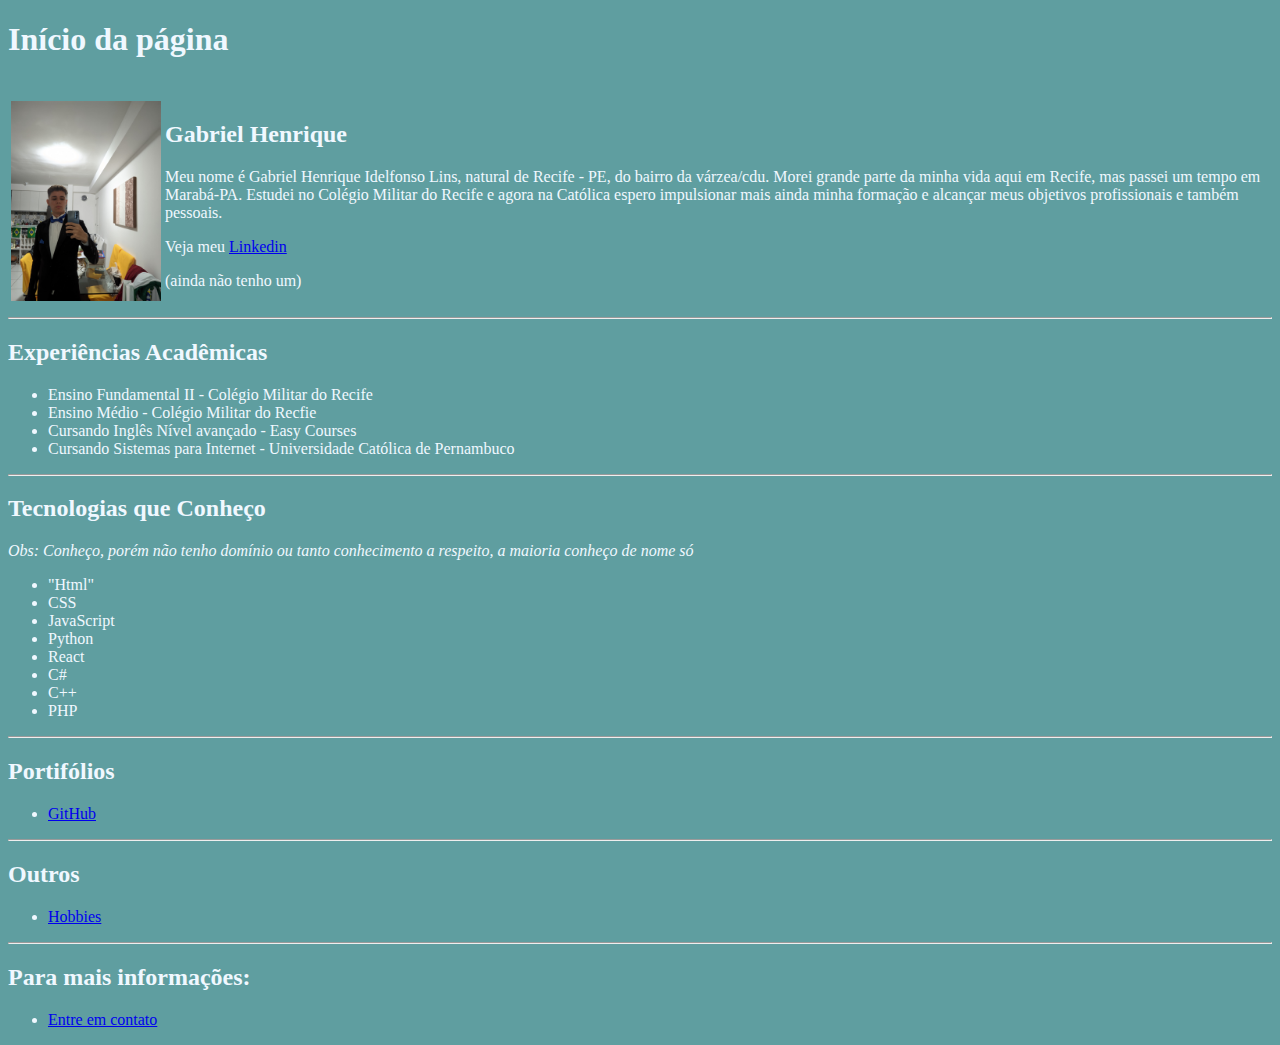
==== index.html @ 7e978d12 "Add files via upload" ====
<!DOCTYPE html>
<html lang="en">
<head>
    <meta charset="UTF-8">
    <link rel="shortcut icon" href="https://cdn-icons-png.flaticon.com/512/3106/3106807.png" type="image/x-icon">
    <title>Gabriel Henrique</title>
  
</head>
<body bgcolor="#5F9EA0" style="color:aliceblue">
<h1>Início da página</h1>
<br>
<table>
    <tr>
        <td><img src="FOTO PERFIL.jpg" widht="200" height="200"></td>
        <td> 
        <h2> Gabriel Henrique</h2>
<p> Meu nome é Gabriel Henrique Idelfonso Lins, natural de Recife - PE, do bairro da várzea/cdu. Morei grande parte da minha vida aqui em Recife, mas passei um tempo em Marabá-PA. Estudei no Colégio Militar do Recife e agora na Católica espero impulsionar mais ainda minha formação e alcançar meus objetivos profissionais e também pessoais.</p>
<p> Veja meu <a href="https://br.linkedin.com/?src=go-pa&trk=sem-ga_campid.12619604099_asid.122510712920_crid.654028510021_kw.linked_d.c_tid.kwd-103941963_n.g_mt.e_geo.1001625&mcid=6821526239111716925&cid=&gad=1&gclid=CjwKCAjw8-OhBhB5EiwADyoY1YPM6wm74ZLLiyeAYHMoUL4hJeUKdih6iVnoG7k_8U_PK1_Ea01CKRoCcG4QAvD_BwE&gclsrc=aw.ds"> Linkedin</a></p>
<p>(ainda não tenho um)</p>
    </td>
    </tr>
</table>
<hr>
<h2>Experiências Acadêmicas</h2>
<ul>
    <li>Ensino Fundamental II - Colégio Militar do Recife</li>
    <li>Ensino Médio - Colégio Militar do Recfie</li>
    <li>Cursando Inglês Nível avançado - Easy Courses</li>
    <li>Cursando Sistemas para Internet - Universidade Católica de Pernambuco</li>
</ul>
<hr>
<h2>Tecnologias que Conheço</h2>
<i><p>Obs: Conheço, porém não tenho domínio ou tanto conhecimento a respeito, a maioria conheço  de nome só</p></i>
<ul>
    <li>"Html"</li>
    <li>CSS</li>
    <li>JavaScript</li>
    <li>Python</li>
    <li>React</li>
    <li>C#</li>
    <li>C++</li>
    <li>PHP</li>
</ul>
<hr>
<h2>Portifólios</h2>
<ul>
    <li><a href="https://github.com/gabrielhilins">GitHub</a></li>
</ul>
<hr>
<h2>Outros</h2>
<ul>
    <li><a href="hobbies.html">Hobbies</a></li>
</ul>
<hr>
<h2>Para mais informações:</h2>
<ul>
    <li><a href="entre em contato.html">Entre em contato</a></li>
</ul>
</body>
</html>
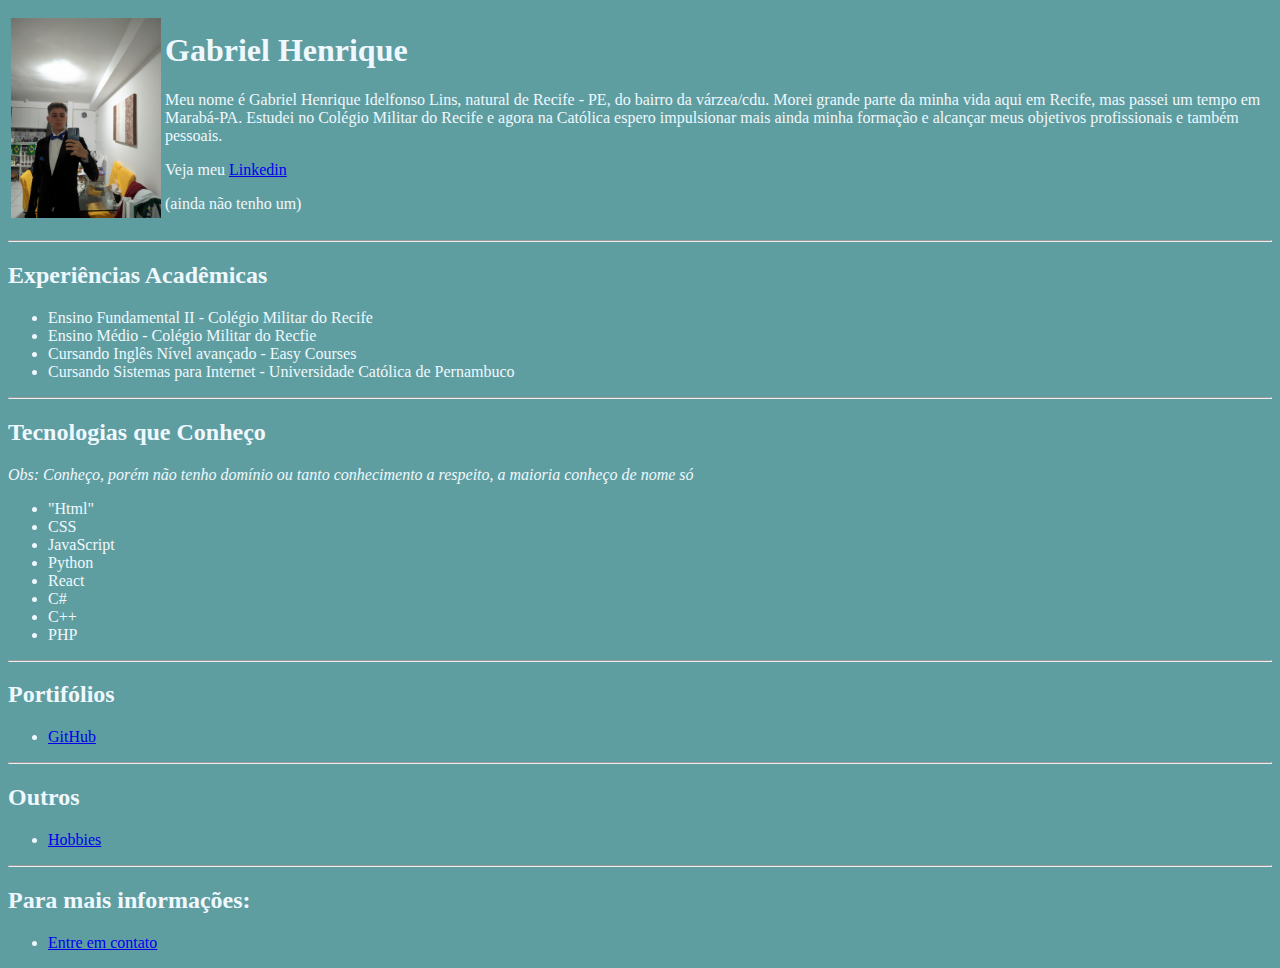
==== commit 5a2be569: "Update index.html" ====
--- a/index.html
+++ b/index.html
@@ -7,13 +7,11 @@
   
 </head>
 <body bgcolor="#5F9EA0" style="color:aliceblue">
-<h1>Início da página</h1>
-<br>
 <table>
     <tr>
         <td><img src="FOTO PERFIL.jpg" widht="200" height="200"></td>
         <td> 
-        <h2> Gabriel Henrique</h2>
+        <h1> Gabriel Henrique</h1>
 <p> Meu nome é Gabriel Henrique Idelfonso Lins, natural de Recife - PE, do bairro da várzea/cdu. Morei grande parte da minha vida aqui em Recife, mas passei um tempo em Marabá-PA. Estudei no Colégio Militar do Recife e agora na Católica espero impulsionar mais ainda minha formação e alcançar meus objetivos profissionais e também pessoais.</p>
 <p> Veja meu <a href="https://br.linkedin.com/?src=go-pa&trk=sem-ga_campid.12619604099_asid.122510712920_crid.654028510021_kw.linked_d.c_tid.kwd-103941963_n.g_mt.e_geo.1001625&mcid=6821526239111716925&cid=&gad=1&gclid=CjwKCAjw8-OhBhB5EiwADyoY1YPM6wm74ZLLiyeAYHMoUL4hJeUKdih6iVnoG7k_8U_PK1_Ea01CKRoCcG4QAvD_BwE&gclsrc=aw.ds"> Linkedin</a></p>
 <p>(ainda não tenho um)</p>
@@ -57,4 +55,4 @@
     <li><a href="entre em contato.html">Entre em contato</a></li>
 </ul>
 </body>
-</html>+</html>
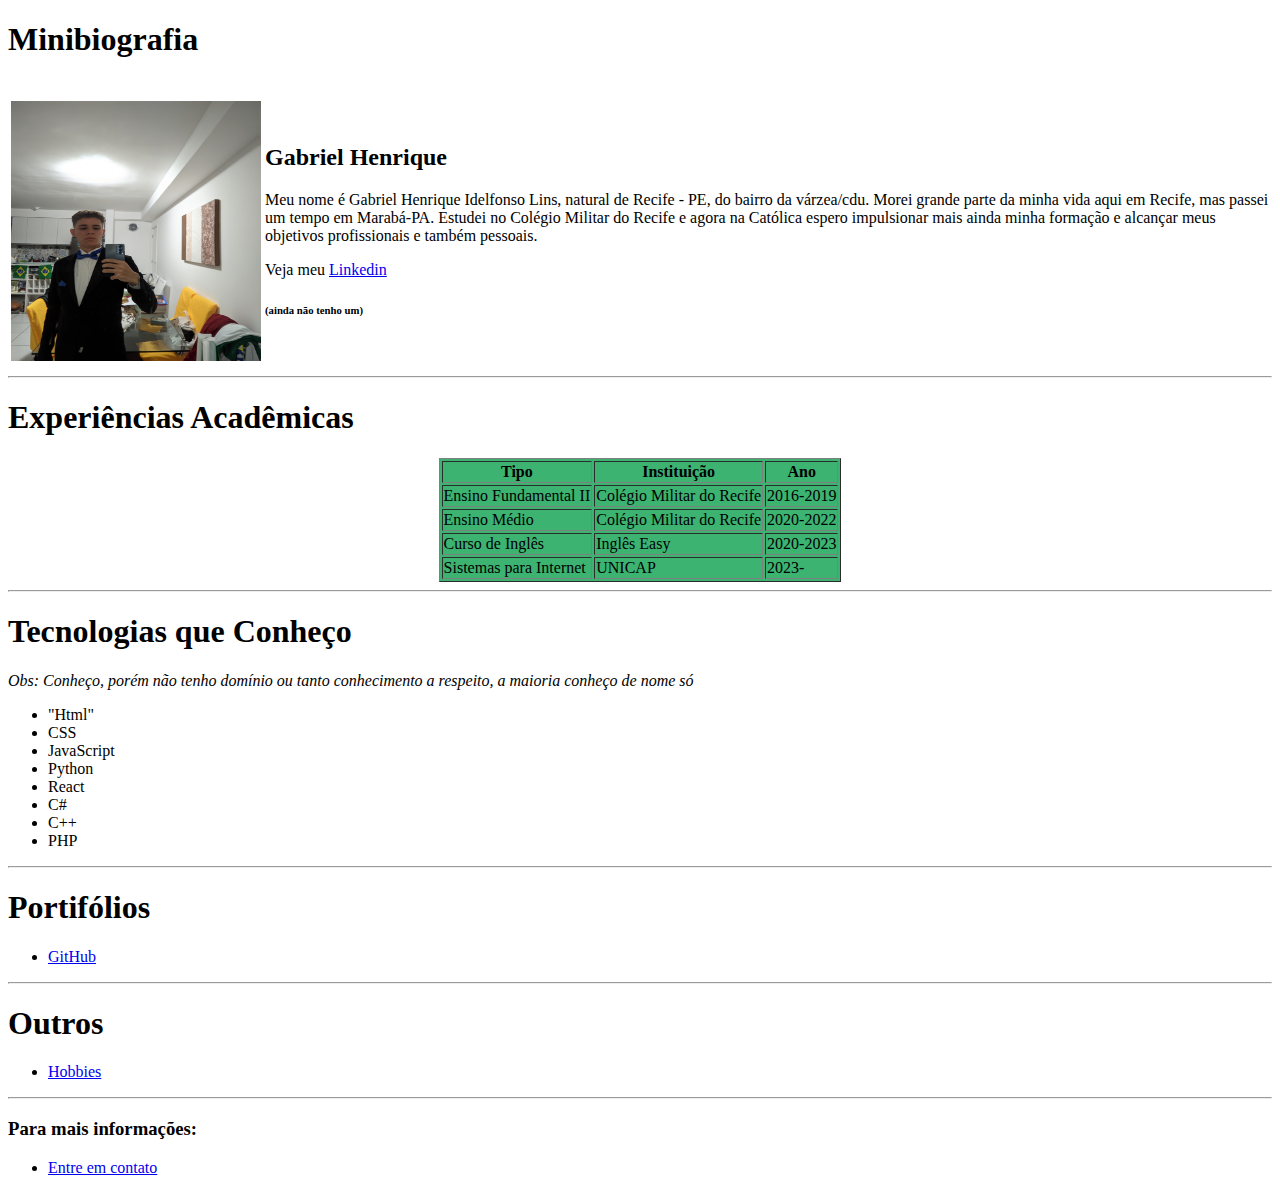
==== commit 72a9f5bd: "Update index.html" ====
--- a/index.html
+++ b/index.html
@@ -6,28 +6,54 @@
     <title>Gabriel Henrique</title>
   
 </head>
-<body bgcolor="#5F9EA0" style="color:aliceblue">
+<body>
+    <link rel="stylesheet" href="style.css">
+<h1>Minibiografia</h1>
+<br>
 <table>
     <tr>
-        <td><img src="FOTO PERFIL.jpg" widht="200" height="200"></td>
+        <td><img src="FOTO PERFIL.jpg" width="250px" height="260px"></td>
         <td> 
-        <h1> Gabriel Henrique</h1>
+        <h2> Gabriel Henrique</h2>
 <p> Meu nome é Gabriel Henrique Idelfonso Lins, natural de Recife - PE, do bairro da várzea/cdu. Morei grande parte da minha vida aqui em Recife, mas passei um tempo em Marabá-PA. Estudei no Colégio Militar do Recife e agora na Católica espero impulsionar mais ainda minha formação e alcançar meus objetivos profissionais e também pessoais.</p>
 <p> Veja meu <a href="https://br.linkedin.com/?src=go-pa&trk=sem-ga_campid.12619604099_asid.122510712920_crid.654028510021_kw.linked_d.c_tid.kwd-103941963_n.g_mt.e_geo.1001625&mcid=6821526239111716925&cid=&gad=1&gclid=CjwKCAjw8-OhBhB5EiwADyoY1YPM6wm74ZLLiyeAYHMoUL4hJeUKdih6iVnoG7k_8U_PK1_Ea01CKRoCcG4QAvD_BwE&gclsrc=aw.ds"> Linkedin</a></p>
-<p>(ainda não tenho um)</p>
+<h6>(ainda não tenho um)</h6>
     </td>
     </tr>
 </table>
 <hr>
-<h2>Experiências Acadêmicas</h2>
-<ul>
-    <li>Ensino Fundamental II - Colégio Militar do Recife</li>
-    <li>Ensino Médio - Colégio Militar do Recfie</li>
-    <li>Cursando Inglês Nível avançado - Easy Courses</li>
-    <li>Cursando Sistemas para Internet - Universidade Católica de Pernambuco</li>
-</ul>
+<h1>Experiências Acadêmicas</h1>
+<table bgcolor="#3CB371" border="1px" color="#9ACD32" align="center">
+    <thead>
+        <tr>
+            <th>Tipo</th>
+            <th>Instituição</th>
+            <th>Ano</th>
+        </tr>
+    </thead>
+    <tr>
+        <td>Ensino Fundamental II</td>
+        <td>Colégio Militar do Recife</td>
+        <td>2016-2019</td>
+    </tr>
+<tr>
+    <td>Ensino Médio</td>
+    <td>Colégio Militar do Recife</td>
+    <td>2020-2022</td>
+</tr>
+<tr>
+    <td>Curso de Inglês</td>
+    <td>Inglês Easy</td>
+    <td>2020-2023</td>
+</tr>
+<tr>
+    <td>Sistemas para Internet</td>
+    <td>UNICAP</td>
+    <td>2023-</td>
+</tr>
+</table>
 <hr>
-<h2>Tecnologias que Conheço</h2>
+<h1>Tecnologias que Conheço</h1>
 <i><p>Obs: Conheço, porém não tenho domínio ou tanto conhecimento a respeito, a maioria conheço  de nome só</p></i>
 <ul>
     <li>"Html"</li>
@@ -40,17 +66,17 @@
     <li>PHP</li>
 </ul>
 <hr>
-<h2>Portifólios</h2>
+<h1>Portifólios</h1>
 <ul>
     <li><a href="https://github.com/gabrielhilins">GitHub</a></li>
 </ul>
 <hr>
-<h2>Outros</h2>
+<h1>Outros</h1>
 <ul>
     <li><a href="hobbies.html">Hobbies</a></li>
 </ul>
 <hr>
-<h2>Para mais informações:</h2>
+<h3>Para mais informações:</h3>
 <ul>
     <li><a href="entre em contato.html">Entre em contato</a></li>
 </ul>
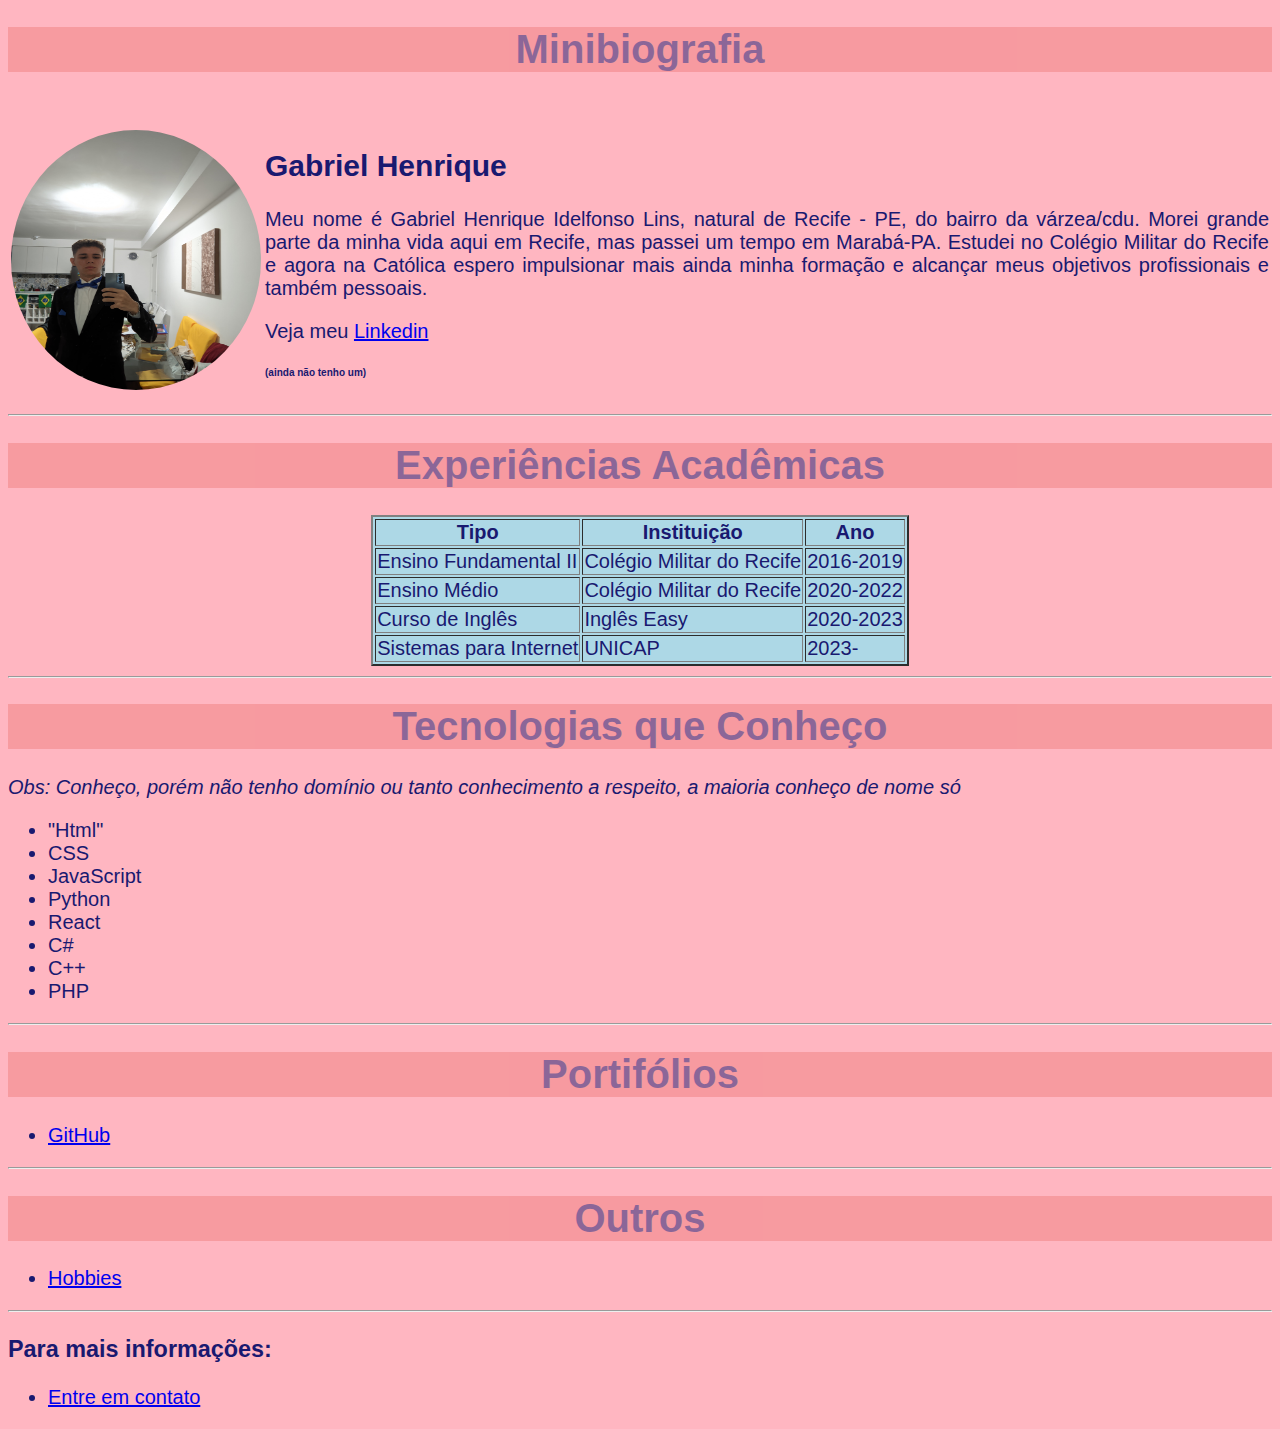
==== commit f1a51654: "Update index.html" ====
--- a/index.html
+++ b/index.html
@@ -13,7 +13,7 @@
 <table>
     <tr>
         <td><img src="FOTO PERFIL.jpg" width="250px" height="260px"></td>
-        <td> 
+        <td>  
         <h2> Gabriel Henrique</h2>
 <p> Meu nome é Gabriel Henrique Idelfonso Lins, natural de Recife - PE, do bairro da várzea/cdu. Morei grande parte da minha vida aqui em Recife, mas passei um tempo em Marabá-PA. Estudei no Colégio Militar do Recife e agora na Católica espero impulsionar mais ainda minha formação e alcançar meus objetivos profissionais e também pessoais.</p>
 <p> Veja meu <a href="https://br.linkedin.com/?src=go-pa&trk=sem-ga_campid.12619604099_asid.122510712920_crid.654028510021_kw.linked_d.c_tid.kwd-103941963_n.g_mt.e_geo.1001625&mcid=6821526239111716925&cid=&gad=1&gclid=CjwKCAjw8-OhBhB5EiwADyoY1YPM6wm74ZLLiyeAYHMoUL4hJeUKdih6iVnoG7k_8U_PK1_Ea01CKRoCcG4QAvD_BwE&gclsrc=aw.ds"> Linkedin</a></p>
@@ -23,7 +23,7 @@
 </table>
 <hr>
 <h1>Experiências Acadêmicas</h1>
-<table bgcolor="#3CB371" border="1px" color="#9ACD32" align="center">
+<table bgcolor="#ADD8E6" border="2px" color="#9ACD32" align="center" opacity="0.5">
     <thead>
         <tr>
             <th>Tipo</th>
--- a/style.css
+++ b/style.css
@@ -0,0 +1,34 @@
+@charset "UTF-8";
+
+body {
+    background-color:lightpink;
+    font-family: Arial, Helvetica, sans-serif;
+    font-size: 20px;
+    color:midnightblue;
+
+}
+
+img {
+    border-radius: 50%;
+}
+
+h1 {
+    background-color:lightcoral;
+    background-position:center;
+    opacity: 0.5;
+    text-align:center;
+    color:midnightblue;
+}
+fieldset {
+    border-color:midnightblue;
+border-style: double
+}
+h6 {
+    font-size: 10px;
+    font-family:Arial, Helvetica, sans-serif
+}
+
+p{
+    text-align: justify;
+}
+
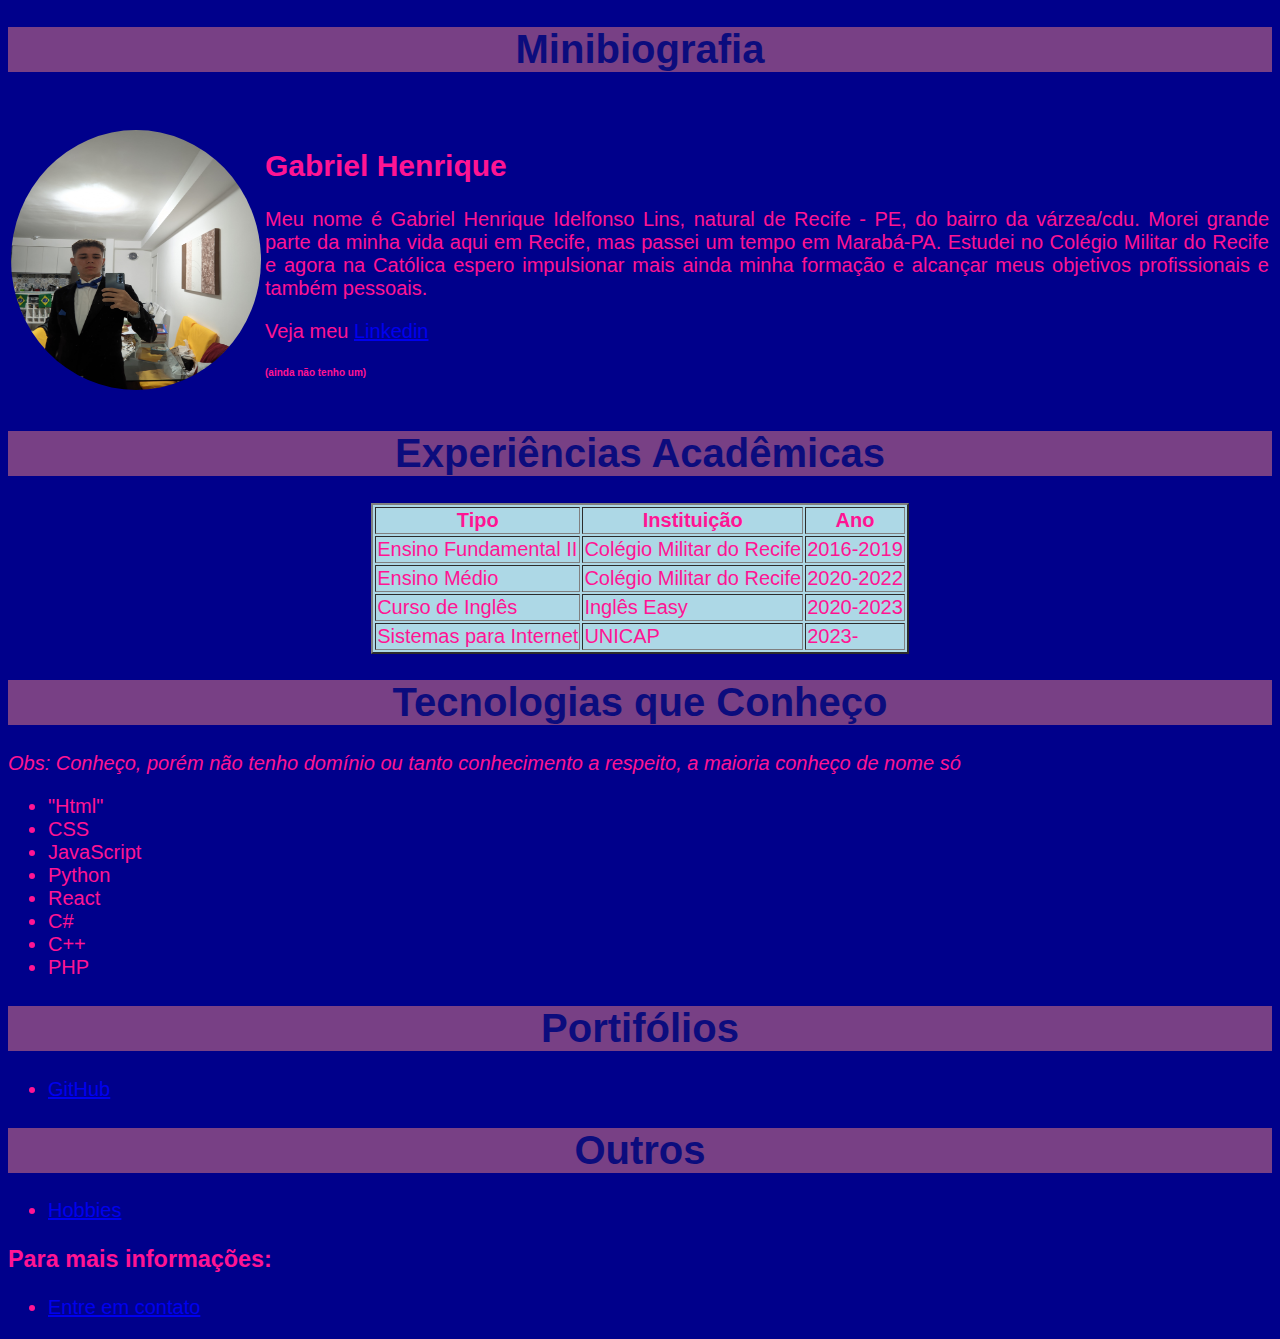
==== commit 77ad182a: "Update index.html" ====
--- a/index.html
+++ b/index.html
@@ -21,7 +21,6 @@
     </td>
     </tr>
 </table>
-<hr>
 <h1>Experiências Acadêmicas</h1>
 <table bgcolor="#ADD8E6" border="2px" color="#9ACD32" align="center" opacity="0.5">
     <thead>
@@ -52,7 +51,6 @@
     <td>2023-</td>
 </tr>
 </table>
-<hr>
 <h1>Tecnologias que Conheço</h1>
 <i><p>Obs: Conheço, porém não tenho domínio ou tanto conhecimento a respeito, a maioria conheço  de nome só</p></i>
 <ul>
@@ -65,17 +63,14 @@
     <li>C++</li>
     <li>PHP</li>
 </ul>
-<hr>
 <h1>Portifólios</h1>
 <ul>
     <li><a href="https://github.com/gabrielhilins">GitHub</a></li>
 </ul>
-<hr>
 <h1>Outros</h1>
 <ul>
     <li><a href="hobbies.html">Hobbies</a></li>
 </ul>
-<hr>
 <h3>Para mais informações:</h3>
 <ul>
     <li><a href="entre em contato.html">Entre em contato</a></li>
--- a/style.css
+++ b/style.css
@@ -1,10 +1,10 @@
 @charset "UTF-8";
 
 body {
-    background-color:lightpink;
+    background-color:darkblue;
     font-family: Arial, Helvetica, sans-serif;
     font-size: 20px;
-    color:midnightblue;
+    color:deeppink;
 
 }
 
